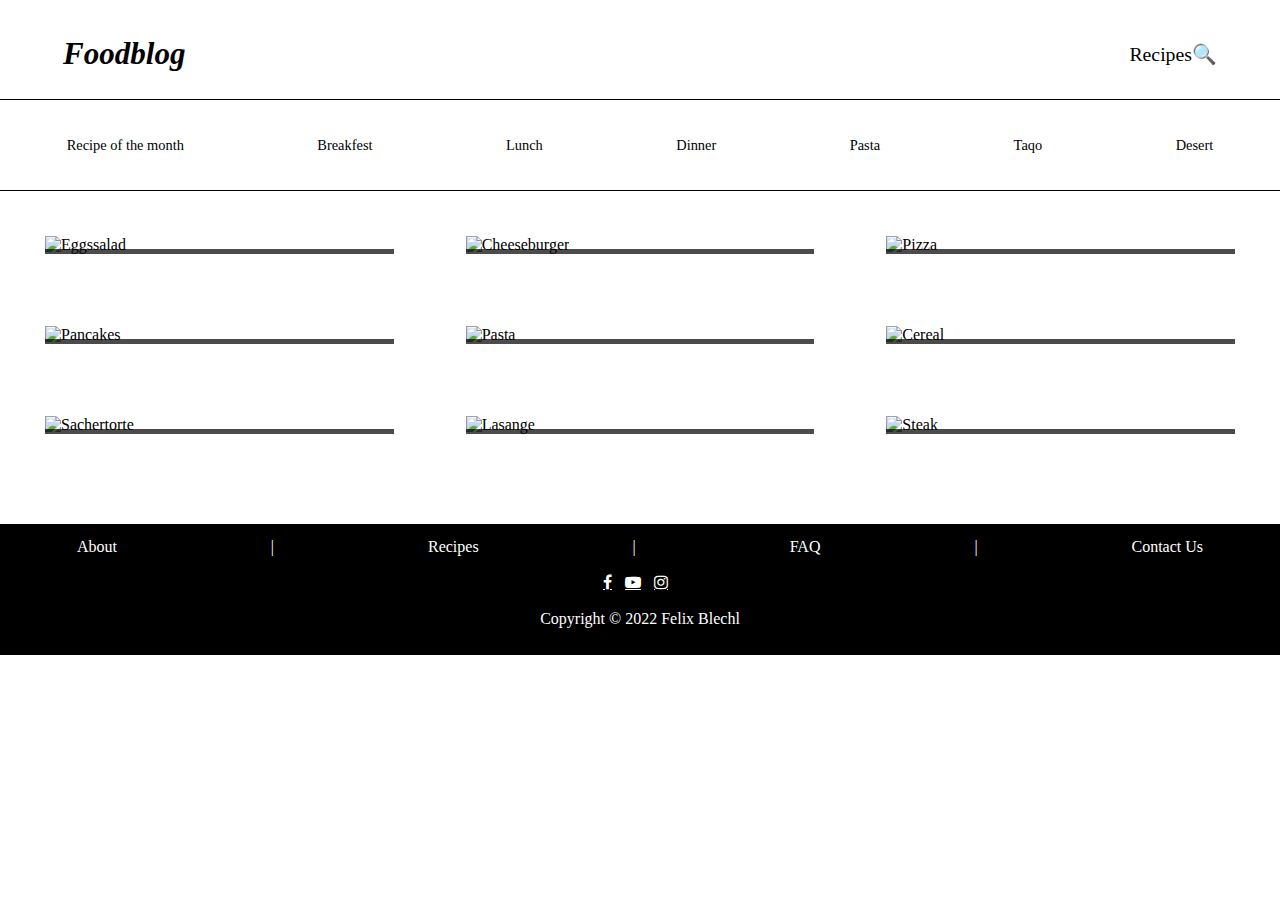
==== Food-blog.html @ ebb5df79 "Code Review SCSS and HTMl" ====
<!DOCTYPE html>
<html lang="en">

<head>
    <meta charset="UTF-8">
    <meta http-equiv="X-UA-Compatible" content="IE=edge">
    <meta name="viewport" content="width=device-width, initial-scale=1.0">
    <title>Foodblog</title>
    <link rel="stylesheet" href="Food-Blog.css">
    <link rel="stylesheet" href="https://cdnjs.cloudflare.com/ajax/libs/font-awesome/4.7.0/css/font-awesome.min.css">
</head>

<body>
    <div class="site-content">
        <div class="container-first-line">
            <div class="heading">
                <h2> Foodblog </h2>
            </div>
            <div class="searchbar">
                <p> Recipes&#128269;</p>
            </div>
        </div>
        <nav class="nav1">
            <a href=""> Recipe of the month</a>
            <a href=""> Breakfest</a>
            <a href=""> Lunch </a>
            <a href=""> Dinner </a>
            <a href=""> Pasta </a>
            <a href=""> Taqo</a>
            <a href=""> Desert</a>
        </nav>
        <div class="container-pictures">
            <div class="element">
                <img src="https://cdn.pixabay.com/photo/2017/08/05/12/32/flat-lay-2583212_1280.jpg" alt="Eggssalad">
                <div>
                    <p> Easy Eggs Salad</p>
                    <p> Hello</p>
                </div>
            </div>
            <div class="element">
                <img src="https://cdn.pixabay.com/photo/2016/03/05/19/02/abstract-1238247_1280.jpg" alt="Cheeseburger">
                <div>
                    <p> Dinner Cheeseburger</p>
                </div>
            </div>
            <div class="element">
                <img src="https://cdn.pixabay.com/photo/2017/12/10/14/47/pizza-3010062_1280.jpg" alt="Pizza">
                <div>
                    <p> Pizza Pizza</p>
                </div>
            </div>
            <div class="element">
                <img src="https://cdn.pixabay.com/photo/2018/07/10/21/23/pancake-3529653_1280.jpg" alt=" Pancakes">
                <div>
                    <p> Desert Pancakes</p>
                </div>
            </div>
            <div class="element">
                <img src="https://cdn.pixabay.com/photo/2021/05/18/15/15/pasta-6263653_1280.jpg" alt="Pasta">
                <div>
                    <p> Pasta Pasta</p>
                </div>
            </div>
            <div class="element">
                <img src="https://cdn.pixabay.com/photo/2015/08/20/20/07/cereal-898073_1280.jpg" alt="Cereal">
                <div>
                    <p> Breakfest Cereal</p>
                </div>
            </div>
            <div class="element">
                <img src="https://cdn.pixabay.com/photo/2016/03/26/13/25/sacher-cake-1280575_1280.jpg" alt="Sachertorte">
                <div>
                    <p> Desert Sachertorte</p>
                </div>
            </div>
            <div class="element">
                <img src="https://cdn.pixabay.com/photo/2021/02/06/11/51/food-5987888_1280.jpg" alt="Lasange">
                <div>
                    <p> Dinner Lasagne</p>
                </div>
            </div>
            <div class="element">
                <img src="https://cdn.pixabay.com/photo/2016/01/22/02/13/meat-1155132_1280.jpg" alt="Steak">
                <div>
                    <p> Dinner Steak</p>
                </div>
            </div>
        </div>
        <footer>
            <div class="footer">
                <a href=""> About</a>
                <p>|</p>
                <a href=""> Recipes</a>
                <p>|</p>
                <a href=""> FAQ</a>
                <p>|</p>
                <a href="https://codefactory.wien/en/contact-en/"> Contact Us</a>
            </div>
            <div class="sybols">
                <a href="#" class="fa fa-facebook"></a>
                <a href="#" class="fa fa-youtube-play"></a>
                <a href="#" class="fa fa-instagram"></a>
            </div>
            <div class="Copyright">
                <p> Copyright &copy; 2022 Felix Blechl</p>
            </div>
        </footer>
    </div>
</body>

</html>
---- Food-Blog.css ----
* {
  margin: 0;
  padding: 0;
}

/*Importing Footer and NavBar*/
.container-first-line {
  display: flex;
  padding: 7vh;
  justify-content: space-between;
  padding-top: 4vh;
  align-items: center;
  padding-bottom: 3vh;
}

.heading {
  font-size: 2.3vh;
  font-style: italic;
}

.searchbar {
  font-size: 2.2vh;
}

.nav1 {
  display: flex;
  justify-content: space-around;
  border-bottom: 1px solid black;
  border-top: 1px solid black;
  overflow: hidden;
  height: 10vh;
  align-items: center;
  width: 100%;
}

.nav1 a {
  color: black;
  text-decoration: none;
  font-size: 1.6vh;
}

footer {
  height: 10vh;
  background-color: black;
  margin-top: 10vh;
  overflow: hidden;
  text-align: center;
  padding-top: 1.5vh;
  padding-bottom: 3vh;
}

.footer {
  color: white;
  overflow: hidden;
  padding-bottom: 2vh;
  display: flex;
  justify-content: space-around;
}

.footer a {
  color: white;
  text-decoration: none;
}

.Copyright {
  display: flex;
  justify-content: center;
}

.Copyright p {
  padding-top: 2vh;
  color: white;
  padding-bottom: 0.5vh;
}

.symbols {
  display: flex;
  justify-content: center;
}

.fa-facebook {
  color: white;
  background: black;
  padding-right: 1vh;
}

.fa-youtube-play {
  color: white;
  background: black;
  padding-right: 1vh;
}

.fa-instagram {
  color: white;
  background: black;
  padding-right: 1vh;
}

/* Styling the main content*/
.container-pictures {
  margin: 5vh;
  display: grid;
  grid-template-rows: repeat(3, 1fr);
  grid-template-columns: repeat(3, 1fr);
  gap: 8vh;
}

.element {
  position: relative;
  width: 100%;
}

.element img {
  height: 100%;
  width: 100%;
}

.element div {
  position: absolute;
  background-color: black;
  opacity: 0.7;
  width: 100%;
  bottom: 0vh;
  height: 30%;
}

.element div p {
  color: white;
  font-size: 2vh;
  width: 100%;
  height: 8vh;
  display: flex;
  justify-content: center;
  padding-top: 9%;
  opacity: 1;
}

/*Media Querries for Phones and iPads*/
@media screen and (max-width: 480px) {
  .container-pictures {
    grid-template-rows: repeat(9, 1fr);
    grid-template-columns: 1fr;
    gap: 2vh;
  }
}
@media screen and (min-width: 481px) and (max-width: 768px) {
  .container-pictures {
    grid-template-rows: repeat(5, 1fr);
    grid-template-columns: repeat(2, 1fr);
    gap: 4vh;
  }
}/*# sourceMappingURL=Food-Blog.css.map */
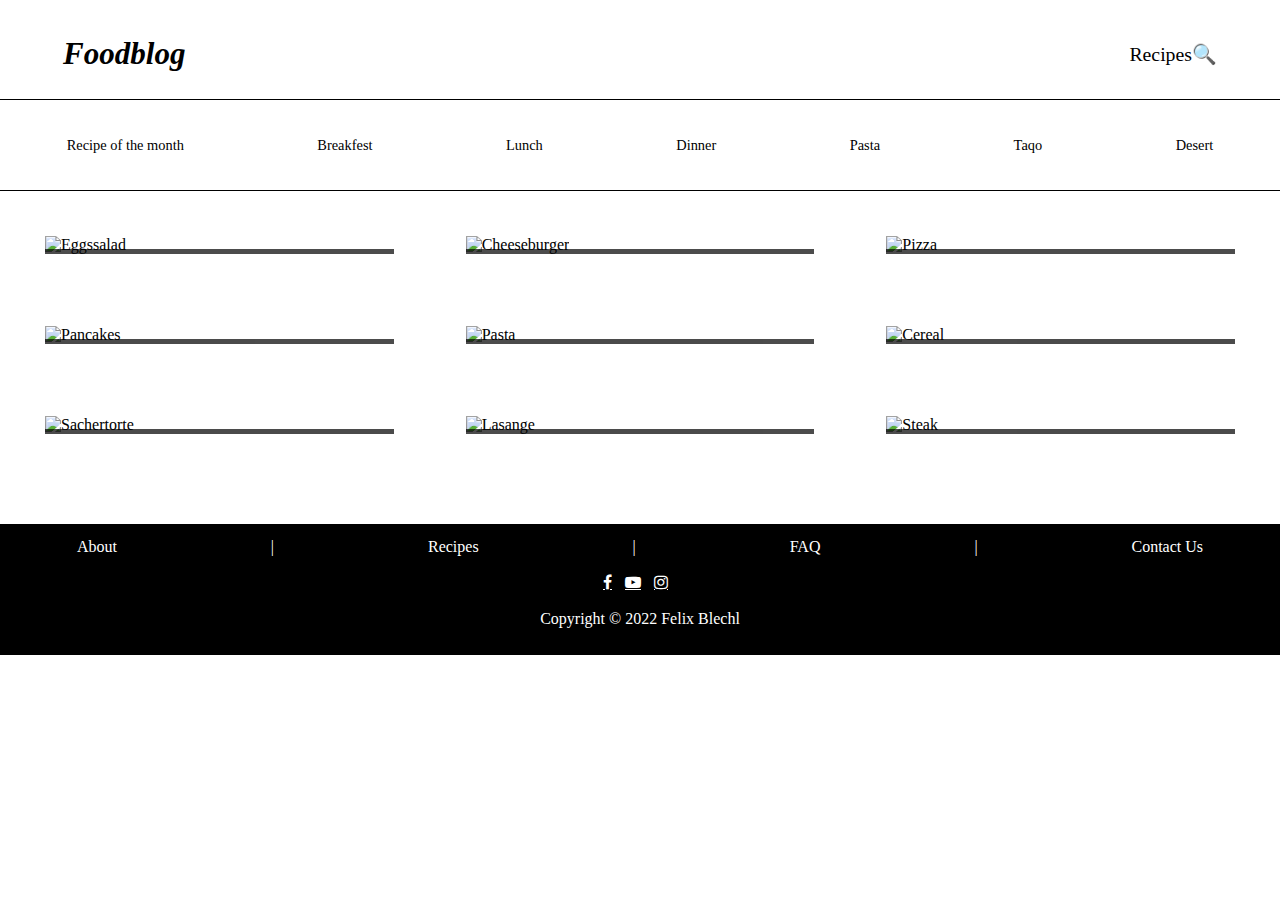
==== commit 1e025b9d: "Changes to the centering of the Page" ====
--- a/Food-blog.html
+++ b/Food-blog.html
@@ -33,56 +33,55 @@
             <div class="element">
                 <img src="https://cdn.pixabay.com/photo/2017/08/05/12/32/flat-lay-2583212_1280.jpg" alt="Eggssalad">
                 <div>
-                    <p> Easy Eggs Salad</p>
-                    <p> Hello</p>
+                    <p> Easy <br> Eggs Salad</p>
                 </div>
             </div>
             <div class="element">
                 <img src="https://cdn.pixabay.com/photo/2016/03/05/19/02/abstract-1238247_1280.jpg" alt="Cheeseburger">
                 <div>
-                    <p> Dinner Cheeseburger</p>
+                    <p> Dinner <br> Cheeseburger</p>
                 </div>
             </div>
             <div class="element">
                 <img src="https://cdn.pixabay.com/photo/2017/12/10/14/47/pizza-3010062_1280.jpg" alt="Pizza">
                 <div>
-                    <p> Pizza Pizza</p>
+                    <p> Pizza <br> Pizza</p>
                 </div>
             </div>
             <div class="element">
                 <img src="https://cdn.pixabay.com/photo/2018/07/10/21/23/pancake-3529653_1280.jpg" alt=" Pancakes">
                 <div>
-                    <p> Desert Pancakes</p>
+                    <p> Desert <br> Pancakes</p>
                 </div>
             </div>
             <div class="element">
                 <img src="https://cdn.pixabay.com/photo/2021/05/18/15/15/pasta-6263653_1280.jpg" alt="Pasta">
                 <div>
-                    <p> Pasta Pasta</p>
+                    <p> Pasta <br> Pasta</p>
                 </div>
             </div>
             <div class="element">
                 <img src="https://cdn.pixabay.com/photo/2015/08/20/20/07/cereal-898073_1280.jpg" alt="Cereal">
                 <div>
-                    <p> Breakfest Cereal</p>
+                    <p> Breakfest <br> Cereal</p>
                 </div>
             </div>
             <div class="element">
                 <img src="https://cdn.pixabay.com/photo/2016/03/26/13/25/sacher-cake-1280575_1280.jpg" alt="Sachertorte">
                 <div>
-                    <p> Desert Sachertorte</p>
+                    <p> Desert <br> Sachertorte</p>
                 </div>
             </div>
             <div class="element">
                 <img src="https://cdn.pixabay.com/photo/2021/02/06/11/51/food-5987888_1280.jpg" alt="Lasange">
                 <div>
-                    <p> Dinner Lasagne</p>
+                    <p> Dinner <br> Lasagne</p>
                 </div>
             </div>
             <div class="element">
                 <img src="https://cdn.pixabay.com/photo/2016/01/22/02/13/meat-1155132_1280.jpg" alt="Steak">
                 <div>
-                    <p> Dinner Steak</p>
+                    <p> Dinner <br> Steak</p>
                 </div>
             </div>
         </div>
--- a/Food-Blog.css
+++ b/Food-Blog.css
@@ -131,8 +131,9 @@
   height: 8vh;
   display: flex;
   justify-content: center;
-  padding-top: 9%;
+  padding-top: 5%;
   opacity: 1;
+  text-align: justify;
 }
 
 /*Media Querries for Phones and iPads*/
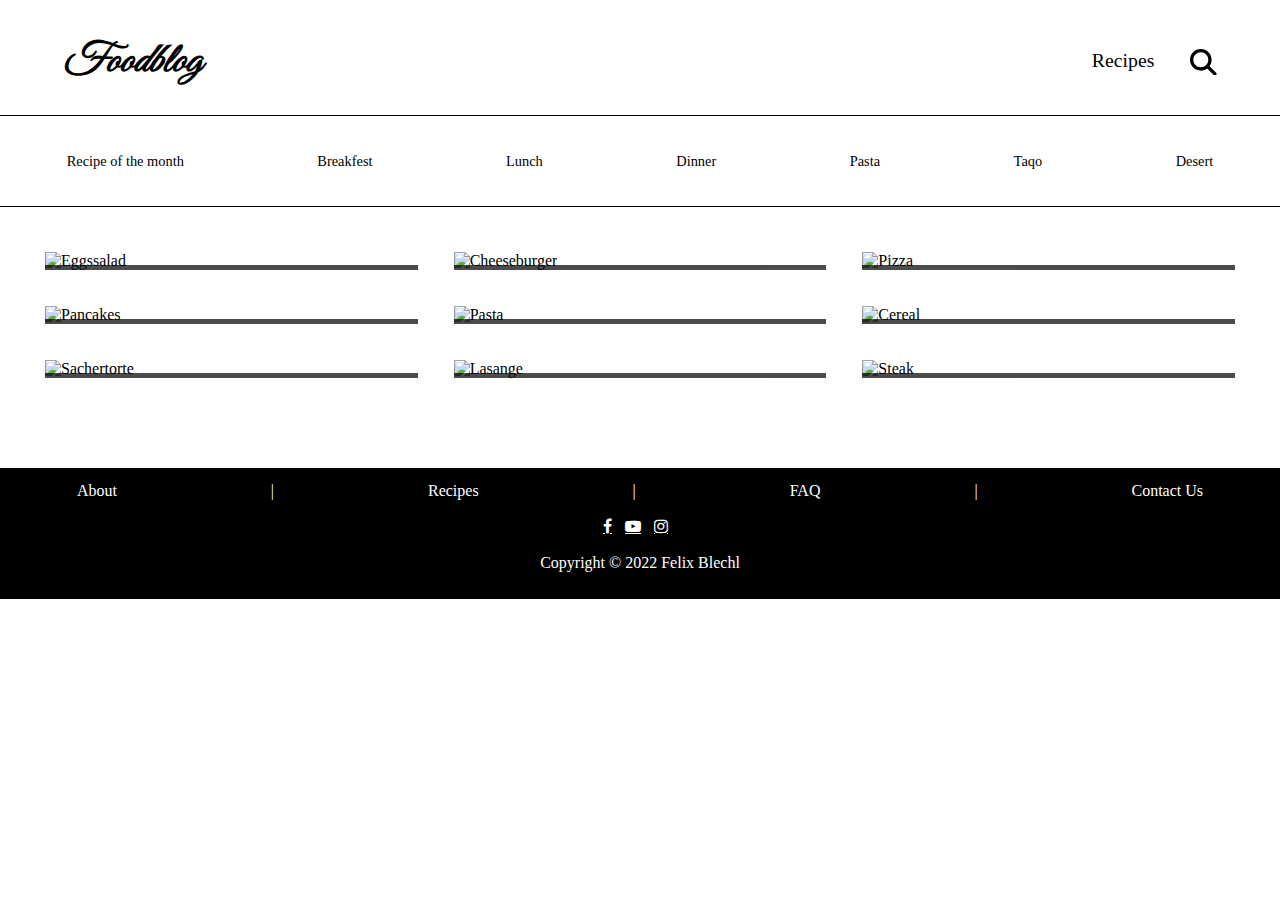
==== commit 9f7dc9a3: "Changes on Font and Sizes" ====
--- a/Food-blog.html
+++ b/Food-blog.html
@@ -8,17 +8,23 @@
     <title>Foodblog</title>
     <link rel="stylesheet" href="Food-Blog.css">
     <link rel="stylesheet" href="https://cdnjs.cloudflare.com/ajax/libs/font-awesome/4.7.0/css/font-awesome.min.css">
+    <link rel="preconnect" href="https://fonts.googleapis.com">
+    <link rel="preconnect" href="https://fonts.gstatic.com" crossorigin>
+    <link href="https://fonts.googleapis.com/css2?family=Great+Vibes&display=swap" rel="stylesheet">
 </head>
 
 <body>
     <div class="site-content">
         <div class="container-first-line">
             <div class="heading">
-                <h2> Foodblog </h2>
+                <h1> Foodblog </h1>
             </div>
-            <div class="searchbar">
-                <p> Recipes&#128269;</p>
-            </div>
+            <span class="searchbar">
+                <p> Recipes</p>
+                <svg xmlns="http://www.w3.org/2000/svg" viewBox="0 0 512 512">
+                    <path d="M416 208c0 45.9-14.9 88.3-40 122.7L502.6 457.4c12.5 12.5 12.5 32.8 0 45.3s-32.8 12.5-45.3 0L330.7 376c-34.4 25.2-76.8 40-122.7 40C93.1 416 0 322.9 0 208S93.1 0 208 0S416 93.1 416 208zM208 352c79.5 0 144-64.5 144-144s-64.5-144-144-144S64 128.5 64 208s64.5 144 144 144z"/>
+                </svg>
+            </span>
         </div>
         <nav class="nav1">
             <a href=""> Recipe of the month</a>
--- a/Food-Blog.css
+++ b/Food-Blog.css
@@ -11,6 +11,19 @@
   padding-top: 4vh;
   align-items: center;
   padding-bottom: 3vh;
+}
+.container-first-line h1 {
+  font-family: "Great Vibes", cursive;
+}
+
+.searchbar svg {
+  margin-left: 4vh;
+}
+
+.searchbar {
+  display: grid;
+  grid-template-rows: 1fr;
+  grid-template-columns: repeat(2, 1fr);
 }
 
 .heading {
@@ -102,7 +115,7 @@
   display: grid;
   grid-template-rows: repeat(3, 1fr);
   grid-template-columns: repeat(3, 1fr);
-  gap: 8vh;
+  gap: 4vh;
 }
 
 .element {
@@ -131,7 +144,7 @@
   height: 8vh;
   display: flex;
   justify-content: center;
-  padding-top: 5%;
+  padding-top: 7%;
   opacity: 1;
   text-align: justify;
 }
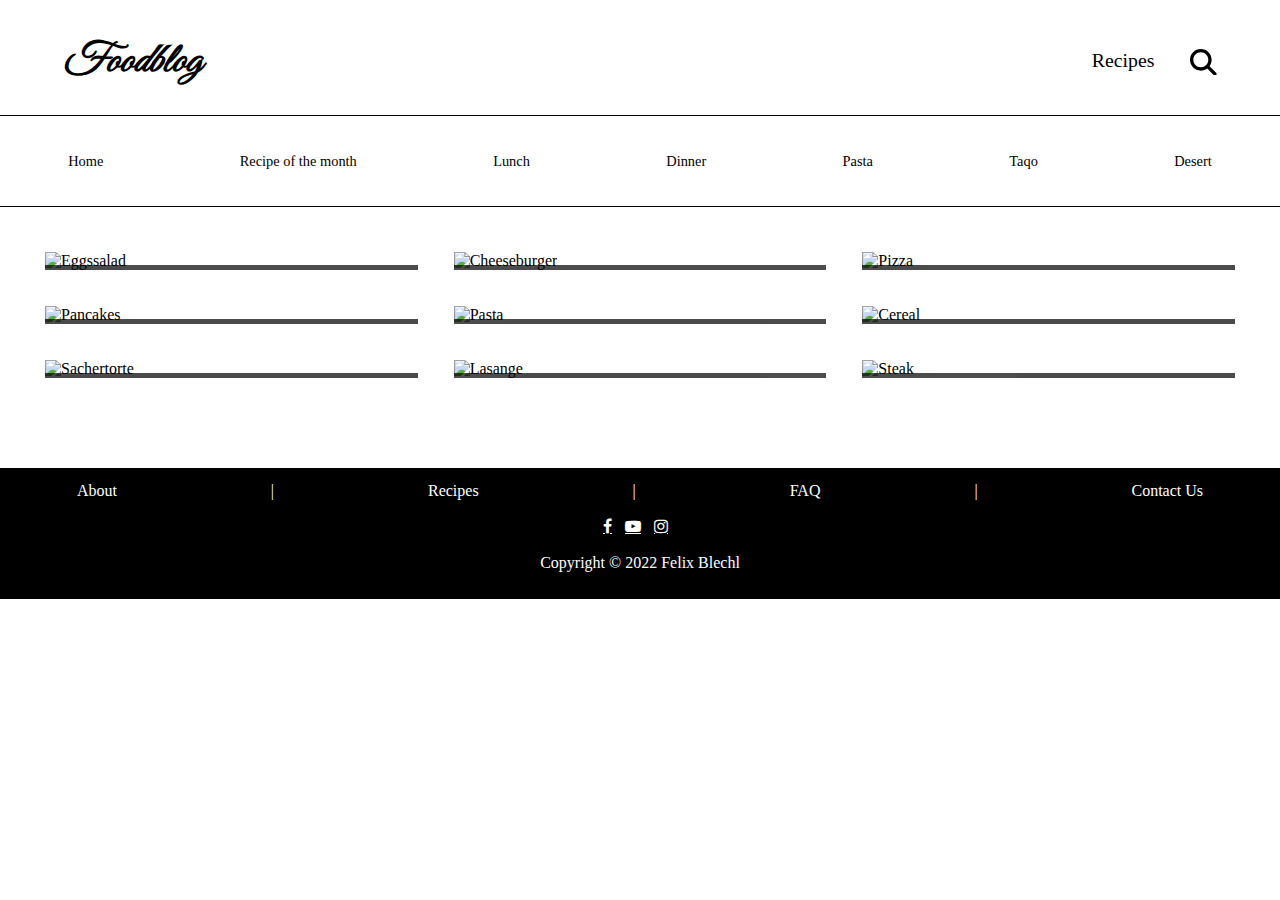
==== commit b029eada: "Final Changes and adding the second page" ====
--- a/Food-blog.html
+++ b/Food-blog.html
@@ -27,8 +27,8 @@
             </span>
         </div>
         <nav class="nav1">
-            <a href=""> Recipe of the month</a>
-            <a href=""> Breakfest</a>
+            <a href="Food-blog.html"> Home</a>
+            <a href="Recipe.html"> Recipe of the month</a>
             <a href=""> Lunch </a>
             <a href=""> Dinner </a>
             <a href=""> Pasta </a>
--- a/Food-Blog.css
+++ b/Food-Blog.css
@@ -3,7 +3,7 @@
   padding: 0;
 }
 
-/*Importing Footer and NavBar*/
+/*Importing Footer and NavBar and Recipe of the month CSS*/
 .container-first-line {
   display: flex;
   padding: 7vh;
@@ -109,6 +109,49 @@
   padding-right: 1vh;
 }
 
+.containerRecipe {
+  width: 80vh;
+  margin: auto;
+  padding-left: 5vh;
+  padding-right: 5vh;
+  box-shadow: 0px 0px 1vh black;
+  margin-top: 5vh;
+}
+
+#header {
+  text-align: center;
+  margin-bottom: 1vh;
+}
+
+.hero {
+  text-align: center;
+  background-color: #f4f4f4;
+  padding-bottom: 1vh;
+}
+
+li {
+  padding-top: 0.5vh;
+  padding-bottom: 0.5vh;
+}
+
+#header h1 {
+  padding-top: 1vh;
+}
+
+#foodImage {
+  padding-bottom: 2vh;
+  width: 100%;
+}
+
+.h3 {
+  padding-top: 1vh;
+  padding-bottom: 1vh;
+}
+
+.bottomentry {
+  padding-bottom: 2vh;
+}
+
 /* Styling the main content*/
 .container-pictures {
   margin: 5vh;
